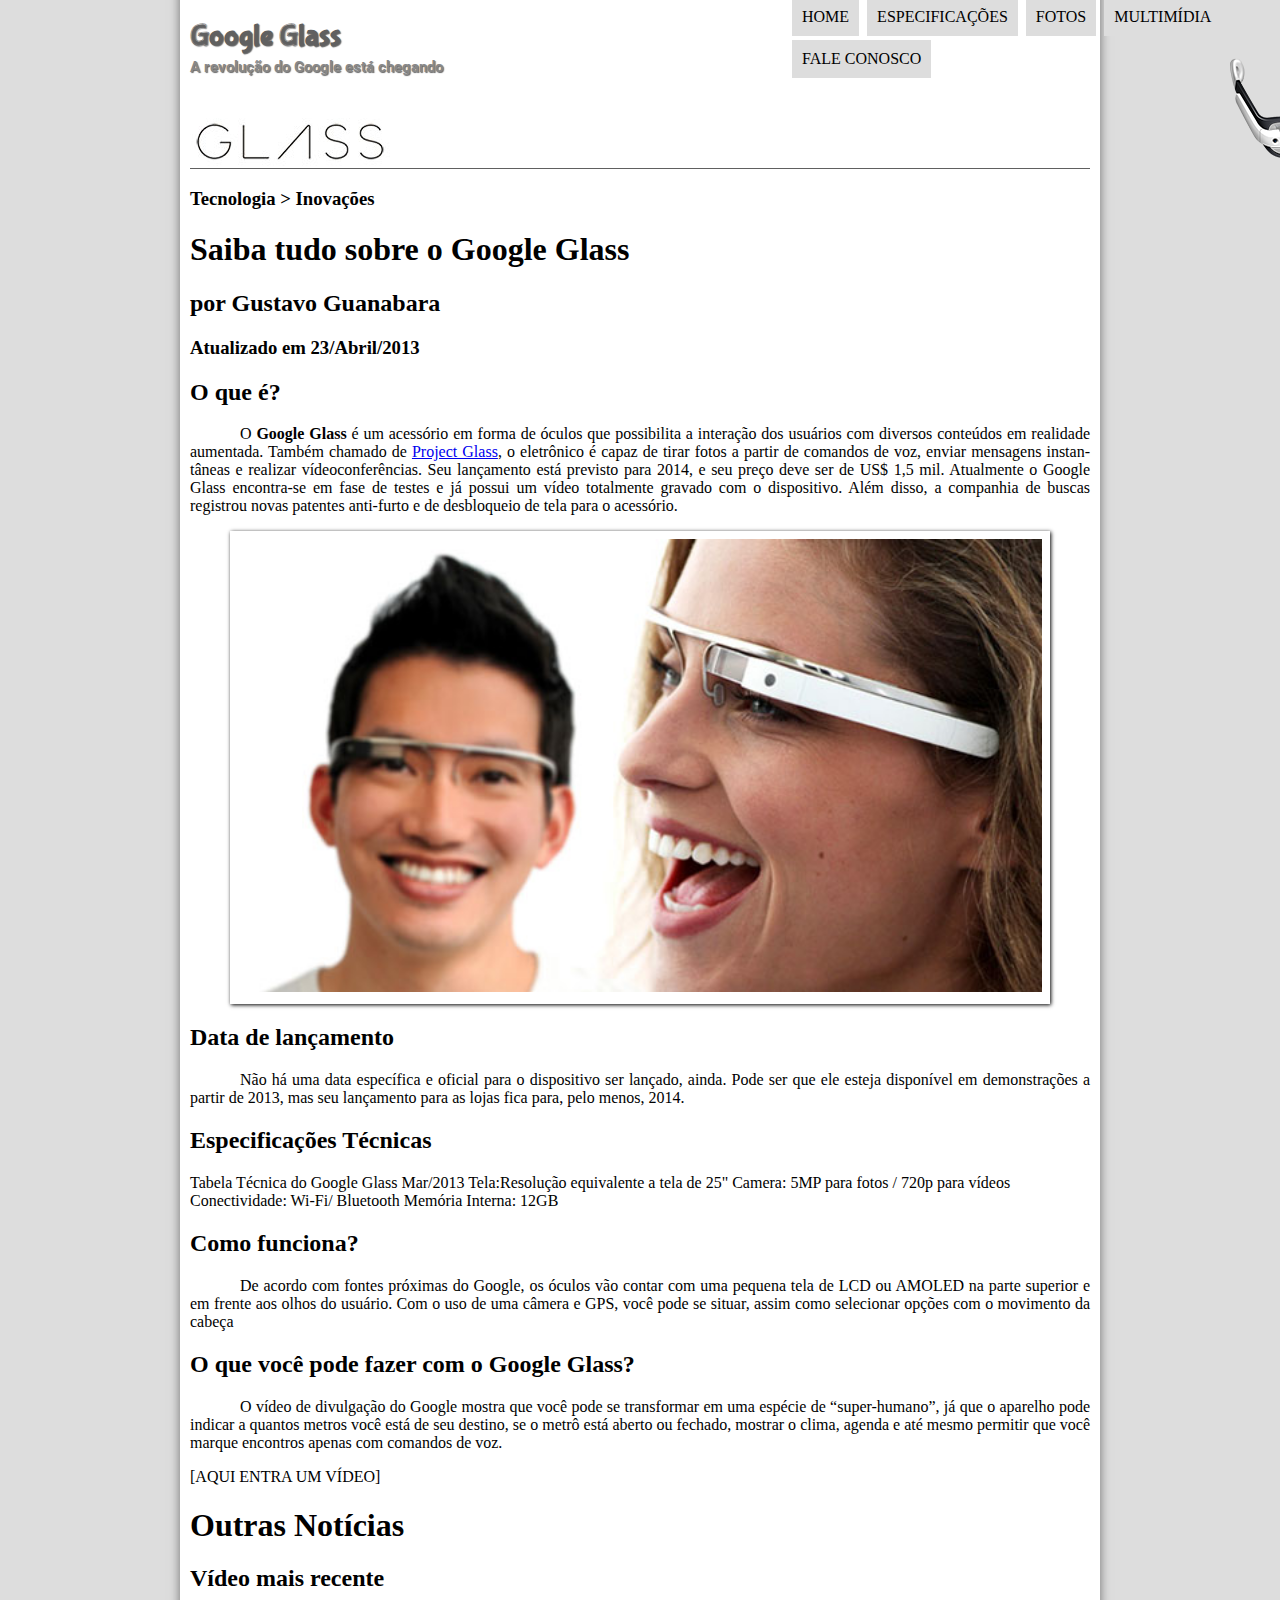
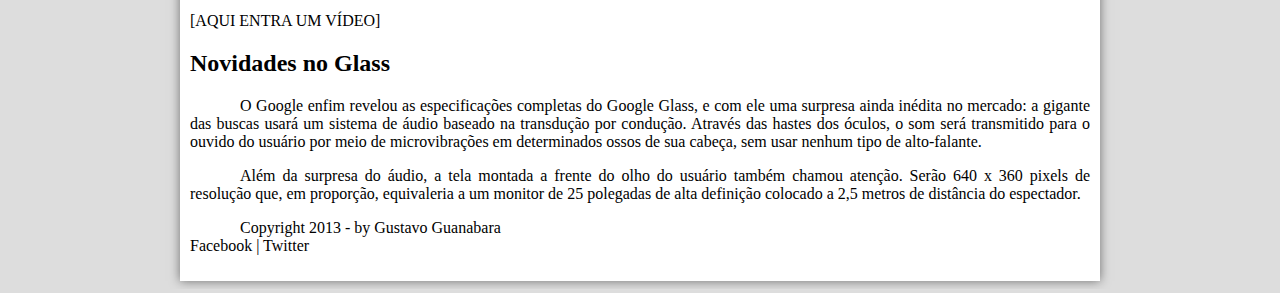
==== index.html @ c52d808a "first commit" ====
<!DOCTYPE html>

<html>
<head>
<meta charset="UTF-8">
<link rel="stylesheet" href="_css/estilo.css">
<title>Tudo sobre Google Glass</title>
</head>
    
<body>

<div id="interface">

<header id="cabecalho">

<hgroup>
    <h1>Google Glass</h1>
    <h2>A revolução do Google está chegando</h2>
</hgroup>

    <img id="icone" src="_imagens/glass-oculos-preto-peq.png" alt="Google Glass">
<nav id="menu">
   <h1>Menu Principal</h1>    
   <ul>
       <li><a href="index.html">Home</a></li>
       <li><a href="specs.html">Especificações</a></li>
       <li><a href="fotos.html">Fotos</a></li>
       <li><a href="multimidia.html">Multimídia</a></li>
       <li><a href="fale-conosco.html">Fale conosco</a></li>
   </ul> 
 </nav>


</header>

<hgroup>
    <h3>Tecnologia > Inovações</h3>
    <h1>Saiba tudo sobre o Google Glass</h1>
    <h2>por Gustavo Guanabara</h2>
    <h3>Atualizado em 23/Abril/2013</h3>
</hgroup>

<h2>O que é?</h2>

<p>O <b>Google Glass</b> é um acessório em forma de óculos que possi&shy;bilita a interação dos usuários com diversos conteúdos em realidade aumentada. Também chamado de <a href="https://www.google.com/glass/start/" target="_blank">Project Glass</a>, o eletrônico é capaz de tirar fotos a partir de comandos de voz, enviar mensagens instan&shy;tâneas e realizar vídeo&shy;con&shy;ferên&shy;cias. Seu lançamento está previsto para 2014, e seu preço deve ser de US$ 1,5 mil. Atualmente o Google Glass encontra-se em fase de testes e já possui um vídeo totalmente gravado com o dispositivo. Além disso, a companhia de buscas registrou novas patentes anti-furto e de desblo&shy;queio de tela para o acessório.</p>

<figure class="foto-legenda">
    <img src="_imagens/glass-quadro-homem-mulher.jpg">
    <figcaption>
        <h3>Google Glass</h3>
        <p>Uma nova maneira de ver o mundo.</p>
    </figcaption>
</figure>

<h2>Data de lançamento</h2>
<p>Não há uma data específica e oficial para o dispo&shy;sitivo ser lançado, ainda. Pode ser que ele esteja disponível em demons&shy;trações a partir de 2013, mas seu lançamento para as lojas fica para, pelo menos, 2014.</p>

<h2>Especificações Técnicas</h2>
Tabela Técnica do Google Glass Mar/2013

Tela:Resolução equiva&shy;lente a tela de 25"
Camera: 5MP para fotos / 720p para vídeos
Conectividade: Wi-Fi/ Bluetooth
Memória Interna: 12GB

<h2>Como funciona?</h2>
<p>De acordo com fontes próximas do Google, os óculos vão contar com uma pequena tela de LCD ou AMOLED na parte superior e em frente aos olhos do usuário. Com o uso de uma câmera e GPS, você pode se situar, assim como selecionar opções com o movimento da cabeça</p>

<h2>O que você pode fazer com o Google Glass?</h2>
<p>O vídeo de divul&shy;gação do Google mostra que você pode se trans&shy;formar em uma espécie de “super-<wbr/>humano”, já que o aparelho pode indicar a quantos metros você está de seu destino, se o metrô está aberto ou fechado, mostrar o clima, agenda e até mesmo permitir que você marque encontros apenas com comandos de voz.</p>

[AQUI ENTRA UM VÍDEO]

<h1>Outras Notícias</h1>
<h2>Vídeo mais recente</h2>

[AQUI ENTRA UM VÍDEO]

<h2>Novidades no Glass</h2>
<p>O Google enfim revelou as especi&shy;ficações completas do Google Glass, e com ele uma surpresa ainda inédita no mercado: a gigante das buscas usará um sistema de áudio baseado na transdução por condução. Através das hastes dos óculos, o som será trans&shy;mitido para o ouvido do usuário por meio de micro<wbr/>vibrações em deter&shy;minados ossos de sua cabeça, sem usar nenhum tipo de alto-falante.</p>

<p>Além da surpresa do áudio, a tela montada a frente do olho do usuário também chamou atenção. Serão 640 x 360 pixels de resolução que, em proporção, equiva&shy;leria a um monitor de 25 polegadas de alta definição colocado a 2,5 metros de distância do espec&shy;tador.</p>

<p>Copyright 2013 - by Gustavo Guanabara<br>
Facebook | Twitter</p>


</div>
        
</body>

</html>
---- _css/estilo.css ----
@charset "UTF-8";
@import url('https://fonts.googleapis.com/css2?family=Roboto&display=swap');
@font-face {
    font-family: 'Bubblegum';
    src: url(../_fonts/bubblegum-sans-regular.otf);
}

body {
    background-color: #dddddd;
}

div#interface {
    width: 900px;
    background-color: white;
    margin: -20px auto 0px auto;
    box-shadow: 0px 0px 10px rgba(0, 0, 0, .5);
    padding: 10px;
}

p{
    text-align: justify;
    text-indent: 50px;
}

header#cabecalho {
    border-bottom: 1px #606060 solid;
    height: 150px;
    background: url("../_imagens/glass-logo-peq.jpg") no-repeat 0px 100px;
}

header#cabecalho h1 {
    font-family: 'Bubblegum', sans-serif;
    font-size: 30px;
    color: #606060;
    text-shadow: 1px 1px 1px rgba(0, 0, 0, .6);
    padding: 0px;
    margin-bottom: 0px;
}

header#cabecalho h2 {
    font-family: 'Roboto', sans-serif;
    font-size: 15px;
    color: #888888;
    text-shadow: 1px 1px 1px rgba(0, 0, 0, .6);
    padding: 0px;
    margin-top: 5px;
}

header#cabecalho img#icone {
    position: absolute;
    left: 1230px;
    top: 40px
}

figure.foto-legenda {
    position: relative;
    border: 8px solid white;
    box-shadow: 1px 1px 4px black;
}

figure.foto-legenda img {
    width: 100%;
    height: 100%;
}

figure.foto-legenda figcaption {
    opacity: 0;
    position: absolute;
    top: 0px;
    background-color: rgba(0, 0, 0, .4);
    color: white;
    width: 100%;
    height: 100%;
    padding: 10px;
    box-sizing: border-box;
    transition: opacity 1s;
}

figure.foto-legenda:hover figcaption {
    opacity: 1;
}

/* Formtação do Menu */

nav#menu {
    display: block;
}

nav#menu ul {
    list-style: none;
    text-transform: uppercase;
    position: absolute;
    top: -20px;
    left: 750px;
}

nav#menu li {
    display: inline-block;
    background-color: #dddddd;
    padding: 10px;
    margin: 2px;
    transition: background-color 1s;
}

nav#menu li:hover {
    background-color: #606060;
}

nav#menu h1 {
    display: none;
}

nav#menu a {
    color: black;
    text-decoration: none;
}

nav#menu a:hover {
    color: white;
    text-decoration: none;
}
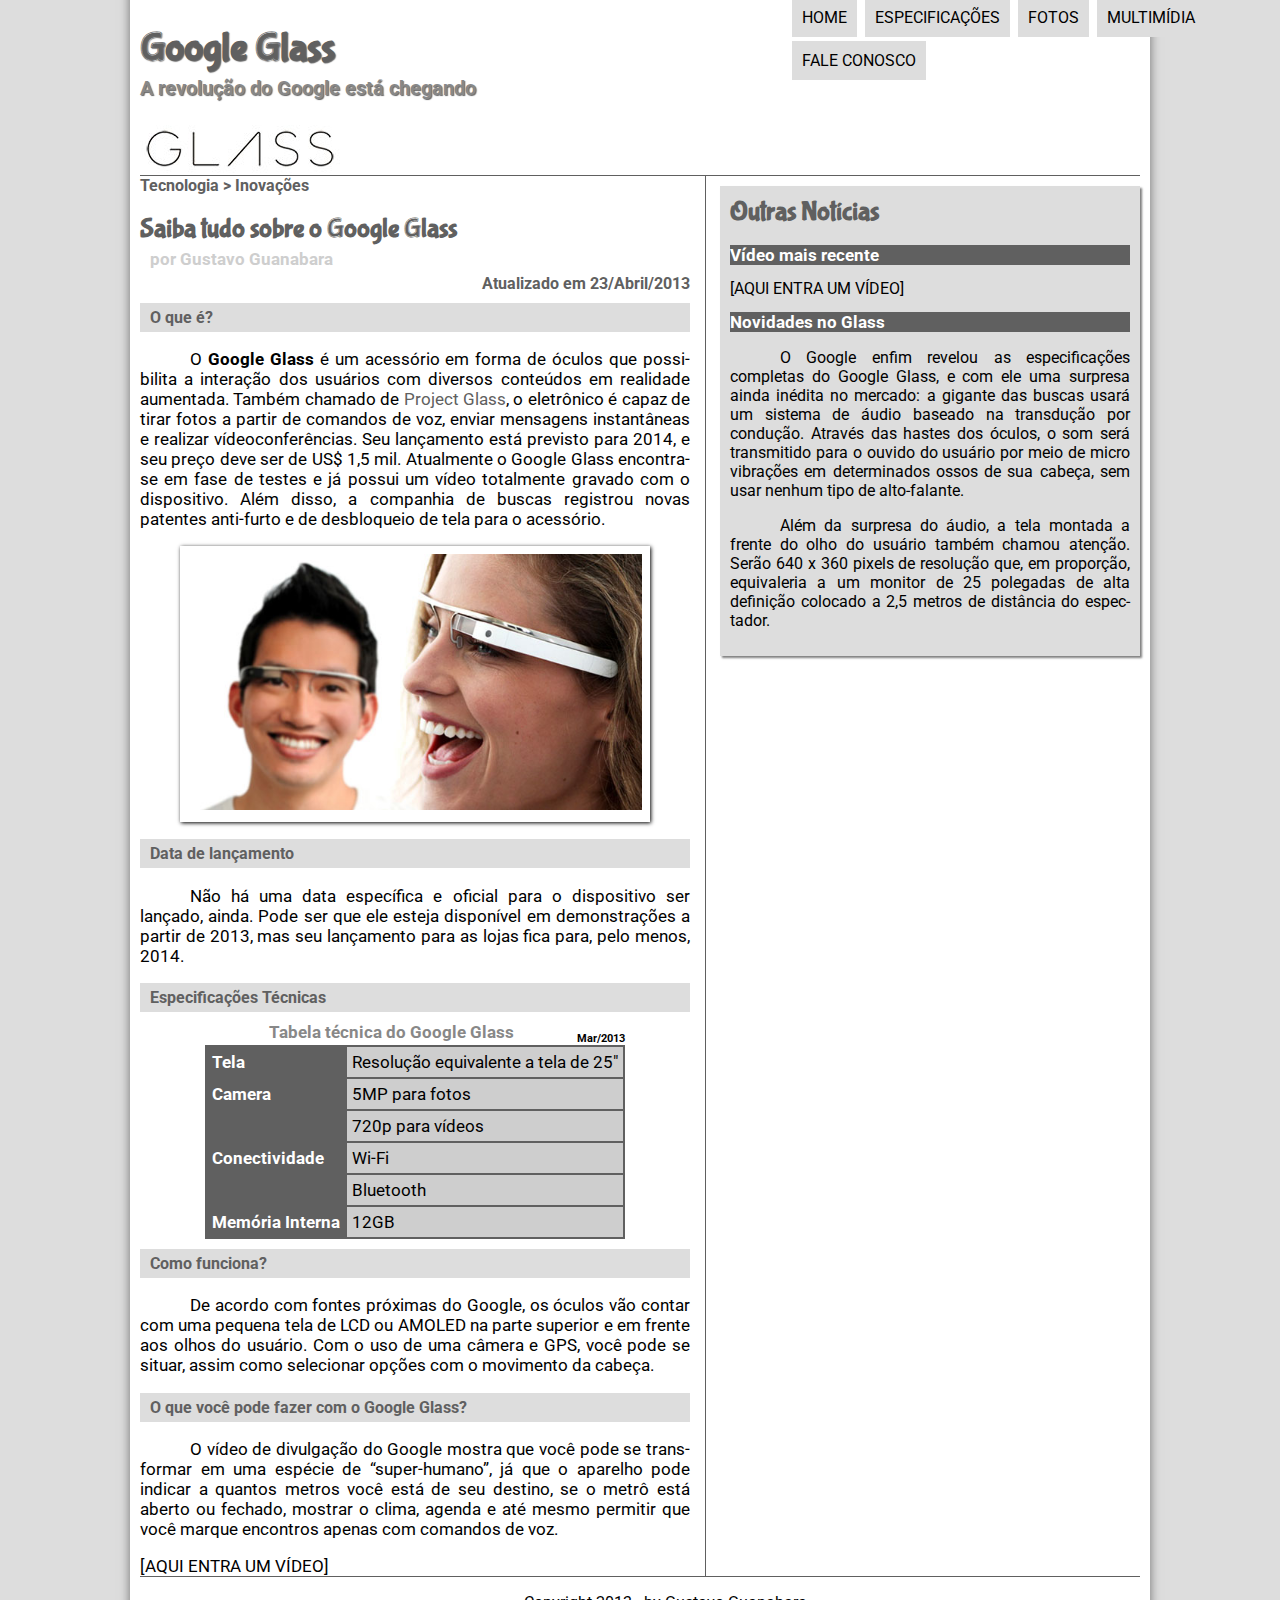
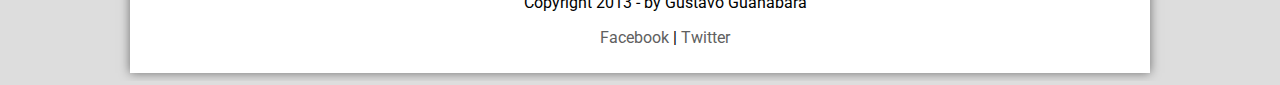
==== commit f7981b6e: "interface update" ====
--- a/index.html
+++ b/index.html
@@ -30,15 +30,18 @@
    </ul> 
  </nav>
 
-
 </header>
 
+<section id="corpo">
+<article id="noticia-principal">
+<header id="cabecalho-artigo">
 <hgroup>
     <h3>Tecnologia > Inovações</h3>
     <h1>Saiba tudo sobre o Google Glass</h1>
     <h2>por Gustavo Guanabara</h2>
-    <h3>Atualizado em 23/Abril/2013</h3>
+    <h3 class="direita">Atualizado em 23/Abril/2013</h3>
 </hgroup>
+</header>
 
 <h2>O que é?</h2>
 
@@ -56,20 +59,28 @@
 <p>Não há uma data específica e oficial para o dispo&shy;sitivo ser lançado, ainda. Pode ser que ele esteja disponível em demons&shy;trações a partir de 2013, mas seu lançamento para as lojas fica para, pelo menos, 2014.</p>
 
 <h2>Especificações Técnicas</h2>
-Tabela Técnica do Google Glass Mar/2013
+<table id="tabelaspecs">
+<caption>Tabela técnica do Google Glass <span>Mar/2013</span></caption>
 
-Tela:Resolução equiva&shy;lente a tela de 25"
-Camera: 5MP para fotos / 720p para vídeos
-Conectividade: Wi-Fi/ Bluetooth
-Memória Interna: 12GB
+<tr><td class="col-esq">Tela</td><td class="col-dir">Resolução equiva&shy;lente a tela de 25"</td></tr>
+<tr><td  class="col-esq"rowspan="2">Camera</td><td class="col-dir">5MP para fotos</td></tr>
+<tr><td class="col-dir">720p para vídeos</td></tr>
+<tr><td  class="col-esq"rowspan="2">Conectividade</td><td class="col-dir">Wi-Fi</td></tr>
+<tr><td class="col-dir">Bluetooth</td></tr>
+<tr><td class="col-esq">Memória Interna</td><td class="col-dir">12GB</td></tr>
+</table>
 
 <h2>Como funciona?</h2>
-<p>De acordo com fontes próximas do Google, os óculos vão contar com uma pequena tela de LCD ou AMOLED na parte superior e em frente aos olhos do usuário. Com o uso de uma câmera e GPS, você pode se situar, assim como selecionar opções com o movimento da cabeça</p>
+<p>De acordo com fontes próximas do Google, os óculos vão contar com uma pequena tela de LCD ou AMOLED na parte superior e em frente aos olhos do usuário. Com o uso de uma câmera e GPS, você pode se situar, assim como selecionar opções com o movimento da cabeça.</p>
 
 <h2>O que você pode fazer com o Google Glass?</h2>
 <p>O vídeo de divul&shy;gação do Google mostra que você pode se trans&shy;formar em uma espécie de “super-<wbr/>humano”, já que o aparelho pode indicar a quantos metros você está de seu destino, se o metrô está aberto ou fechado, mostrar o clima, agenda e até mesmo permitir que você marque encontros apenas com comandos de voz.</p>
 
 [AQUI ENTRA UM VÍDEO]
+</article>
+</section>
+
+<aside id="lateral">
 
 <h1>Outras Notícias</h1>
 <h2>Vídeo mais recente</h2>
@@ -81,9 +92,14 @@
 
 <p>Além da surpresa do áudio, a tela montada a frente do olho do usuário também chamou atenção. Serão 640 x 360 pixels de resolução que, em proporção, equiva&shy;leria a um monitor de 25 polegadas de alta definição colocado a 2,5 metros de distância do espec&shy;tador.</p>
 
-<p>Copyright 2013 - by Gustavo Guanabara<br>
-Facebook | Twitter</p>
+</aside>
 
+<footer id="rodape">
+
+<p>Copyright 2013 - by Gustavo Guanabara</p>
+<p><a href="https://pt-br.facebook.com/CursosEmVideo/" target="_blank">Facebook</a> | <a href="https://twitter.com/cursosemvideo" target="_blank">Twitter</a></p>
+
+</footer>
 
 </div>
         
--- a/_css/estilo.css
+++ b/_css/estilo.css
@@ -7,19 +7,29 @@
 
 body {
     background-color: #dddddd;
+    font-family: 'Roboto', sans-serif;
 }
 
 div#interface {
-    width: 900px;
+    width: 1000px;
     background-color: white;
     margin: -20px auto 0px auto;
     box-shadow: 0px 0px 10px rgba(0, 0, 0, .5);
     padding: 10px;
 }
 
-p{
+p {
     text-align: justify;
     text-indent: 50px;
+}
+
+a {
+    color: #606060;
+    text-decoration: none;
+}
+
+a:hover {
+    text-decoration: underline;
 }
 
 header#cabecalho {
@@ -30,7 +40,7 @@
 
 header#cabecalho h1 {
     font-family: 'Bubblegum', sans-serif;
-    font-size: 30px;
+    font-size: 30pt;
     color: #606060;
     text-shadow: 1px 1px 1px rgba(0, 0, 0, .6);
     padding: 0px;
@@ -38,8 +48,7 @@
 }
 
 header#cabecalho h2 {
-    font-family: 'Roboto', sans-serif;
-    font-size: 15px;
+    font-size: 15pt;
     color: #888888;
     text-shadow: 1px 1px 1px rgba(0, 0, 0, .6);
     padding: 0px;
@@ -48,7 +57,7 @@
 
 header#cabecalho img#icone {
     position: absolute;
-    left: 1230px;
+    left: 1280px;
     top: 40px
 }
 
@@ -118,4 +127,116 @@
 nav#menu a:hover {
     color: white;
     text-decoration: none;
+}
+
+section#corpo {
+    display: block;
+    width: 550px;
+    float: left;
+    font-size: 13pt;
+    border-right: 1px solid #606060;
+    padding-right: 15px;
+}
+
+article#noticia-principal h2 {
+    font-size: 12pt;
+    color: #606060;
+    background-color: #dddddd;
+    padding: 5px 0px 5px 10px;
+    margin: 10px 0px 10px 0px;
+}
+
+header#cabecalho-artigo h1 {
+    font-family: 'Bubblegum', sans-serif;
+    font-size: 20pt;
+    color: #606060;
+    margin-bottom: 0px;
+}
+
+header#cabecalho-artigo h2 {
+    font-size: 13pt;
+    color: #cecece;
+    background-color: #ffffff;
+    margin: 0px;
+}
+
+header#cabecalho-artigo h3 {
+    font-size: 12pt;
+    color: #606060;
+    background-color: #ffffff;
+    margin: 0px;
+}
+
+.direita {
+    text-align: right;
+}
+
+table#tabelaspecs {
+    border: 1px solid #606060;
+    border-spacing: 0px;
+    margin-left: auto;
+    margin-right: auto;
+}
+
+table#tabelaspecs caption {
+    color: #888888;
+    font-size: 13pt;
+    font-weight: bolder;
+}
+
+table#tabelaspecs caption span {
+    display: block;
+    float: right;
+    color: #000000;
+    font-size: 8pt;
+    margin-top: 10px;
+}
+
+table#tabelaspecs td {
+    border: 1px solid #606060;
+    padding: 5px;
+}
+
+table#tabelaspecs td.col-esq {
+    color: white;
+    background-color: #606060;
+    vertical-align: top;
+    font-weight: bold;
+}
+
+table#tabelaspecs td.col-dir {
+    background-color: #cecece;
+}
+
+aside#lateral {
+    display: block;
+    width: 400px;
+    float: right;
+    background-color: #dddddd;
+    padding: 10px;
+    margin-top: 10px;
+    box-shadow: 2px 2px 2px rgba(0, 0, 0, .5);
+}
+
+aside#lateral h1 {
+    font-family: 'Bubblegum', sans-serif;
+    font-size: 20pt;
+    color: #606060;
+    background-color: #dddddd;
+    margin-top: 0px;
+}
+
+aside#lateral h2 {
+    background-color: #606060;
+    font-size: 13pt;
+    color: #ffffff;
+}
+
+footer#rodape {
+    clear: both;
+    border-top: 1px solid #606060;
+}
+
+footer#rodape p {
+    text-align: center;
 }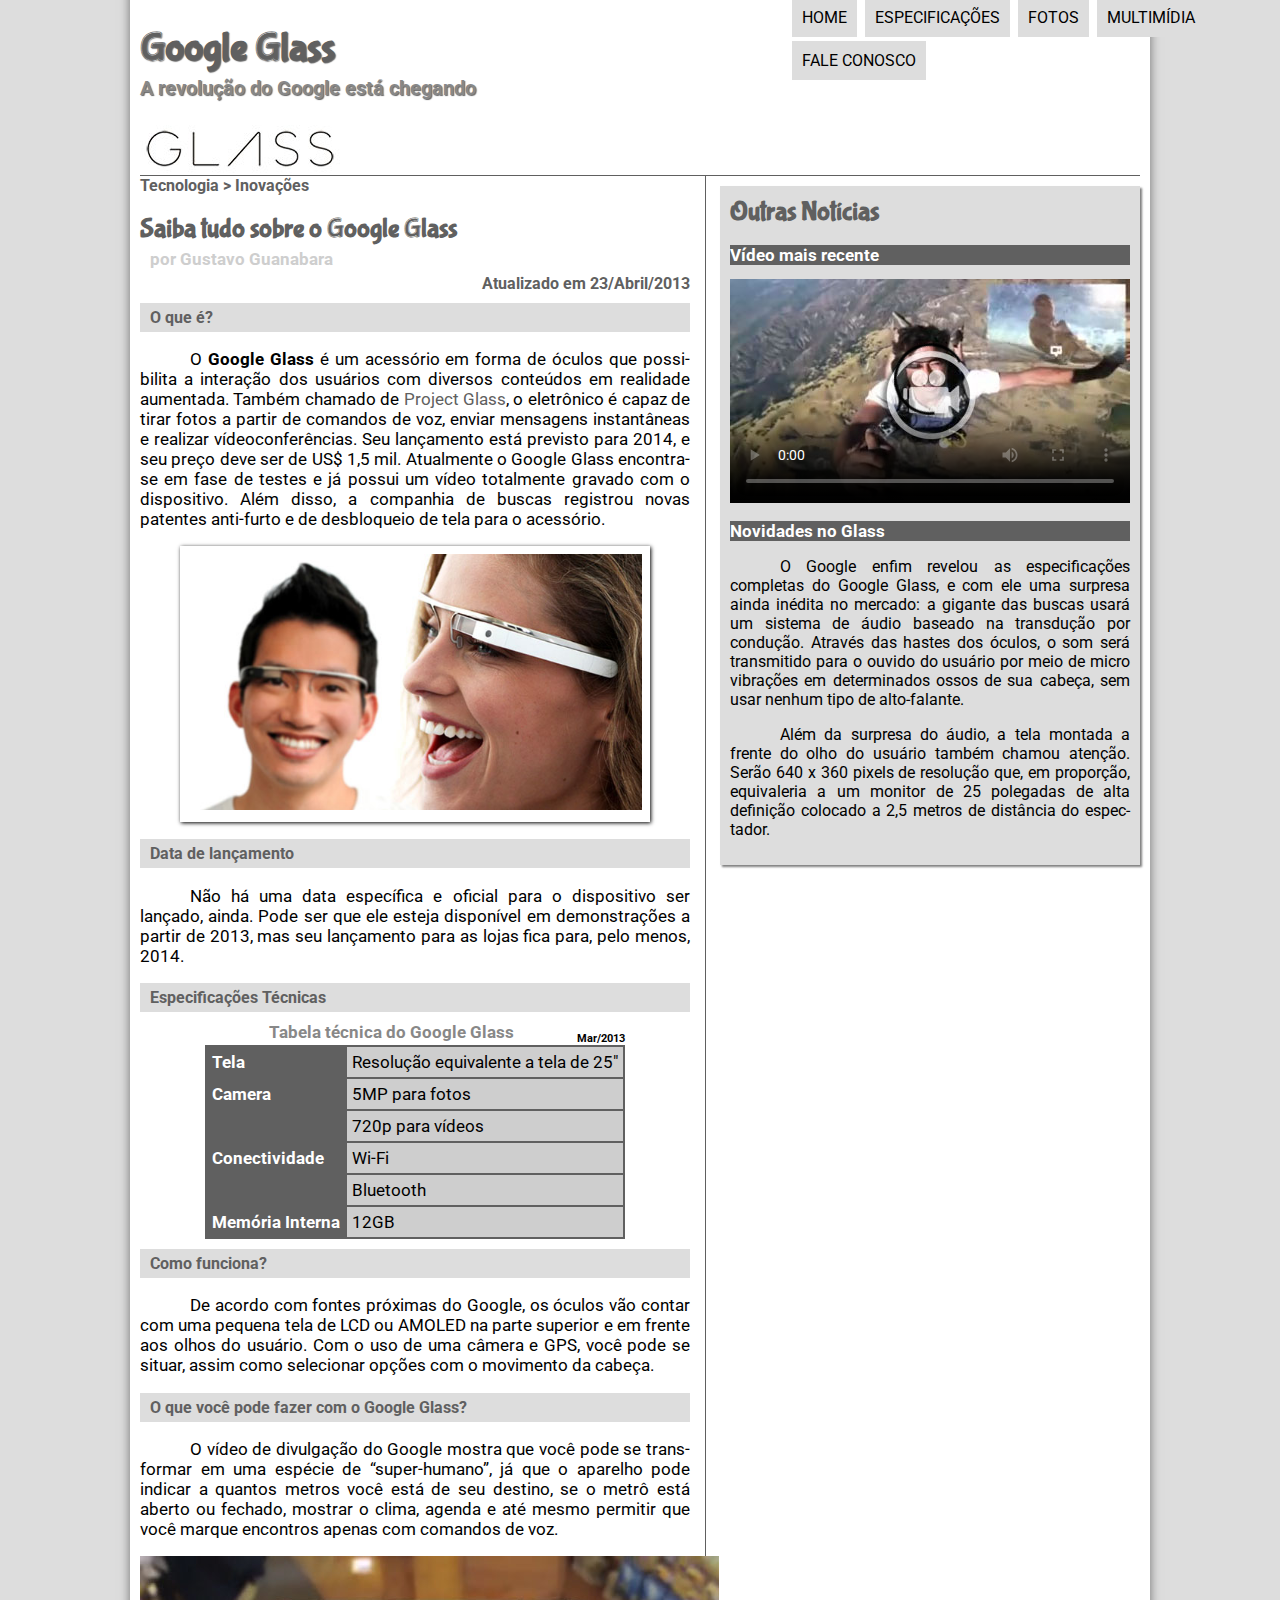
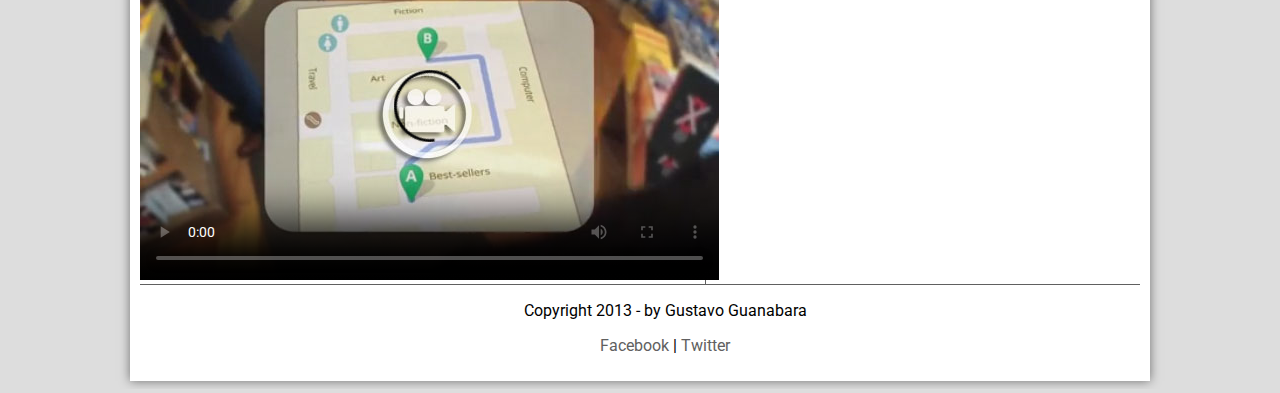
==== commit 27ce72b4: "Ultimo commit. Fim do curso." ====
--- a/index.html
+++ b/index.html
@@ -5,6 +5,9 @@
 <meta charset="UTF-8">
 <link rel="stylesheet" href="_css/estilo.css">
 <title>Tudo sobre Google Glass</title>
+
+<script language="javascript" src="_javascript/funcoes.js"></script>
+
 </head>
     
 <body>
@@ -22,11 +25,11 @@
 <nav id="menu">
    <h1>Menu Principal</h1>    
    <ul>
-       <li><a href="index.html">Home</a></li>
-       <li><a href="specs.html">Especificações</a></li>
-       <li><a href="fotos.html">Fotos</a></li>
-       <li><a href="multimidia.html">Multimídia</a></li>
-       <li><a href="fale-conosco.html">Fale conosco</a></li>
+       <li onmouseover="mudaFoto('_imagens/home.png')" onmouseout="mudaFoto('_imagens/glass-oculos-preto-peq.png')"><a href="index.html">Home</a></li>
+       <li onmouseover="mudaFoto('_imagens/especificacoes.png')" onmouseout="mudaFoto('_imagens/glass-oculos-preto-peq.png')"><a href="specs.html">Especificações</a></li>
+       <li onmouseover="mudaFoto('_imagens/fotos.png')" onmouseout="mudaFoto('_imagens/glass-oculos-preto-peq.png')"><a href="fotos.html">Fotos</a></li>
+       <li onmouseover="mudaFoto('_imagens/multimidia.png')" onmouseout="mudaFoto('_imagens/glass-oculos-preto-peq.png')"><a href="multimidia.html">Multimídia</a></li>
+       <li onmouseover="mudaFoto('_imagens/contato.png')" onmouseout="mudaFoto('_imagens/glass-oculos-preto-peq.png')"><a href="fale-conosco.html">Fale conosco</a></li>
    </ul> 
  </nav>
 
@@ -76,7 +79,13 @@
 <h2>O que você pode fazer com o Google Glass?</h2>
 <p>O vídeo de divul&shy;gação do Google mostra que você pode se trans&shy;formar em uma espécie de “super-<wbr/>humano”, já que o aparelho pode indicar a quantos metros você está de seu destino, se o metrô está aberto ou fechado, mostrar o clima, agenda e até mesmo permitir que você marque encontros apenas com comandos de voz.</p>
 
-[AQUI ENTRA UM VÍDEO]
+<div id="tv-radio">
+    <video id="" controls="controls" poster="_imagens/video-mini01.jpg">
+        <source src="_media/one-day.mp4" type="video/mp4"/>>
+        Desculpe, mas não foi possível carregar o vídeo.
+    </video>
+</div>
+
 </article>
 </section>
 
@@ -85,7 +94,12 @@
 <h1>Outras Notícias</h1>
 <h2>Vídeo mais recente</h2>
 
-[AQUI ENTRA UM VÍDEO]
+<div id="tv-radio">
+    <video id="" controls="controls" poster="_imagens/video-mini02.jpg">
+        <source src="_media/how-it-feels.mp4" type="video/mp4"/>>
+        Desculpe, mas não foi possível carregar o vídeo.
+    </video>
+</div>
 
 <h2>Novidades no Glass</h2>
 <p>O Google enfim revelou as especi&shy;ficações completas do Google Glass, e com ele uma surpresa ainda inédita no mercado: a gigante das buscas usará um sistema de áudio baseado na transdução por condução. Através das hastes dos óculos, o som será trans&shy;mitido para o ouvido do usuário por meio de micro<wbr/>vibrações em deter&shy;minados ossos de sua cabeça, sem usar nenhum tipo de alto-falante.</p>
